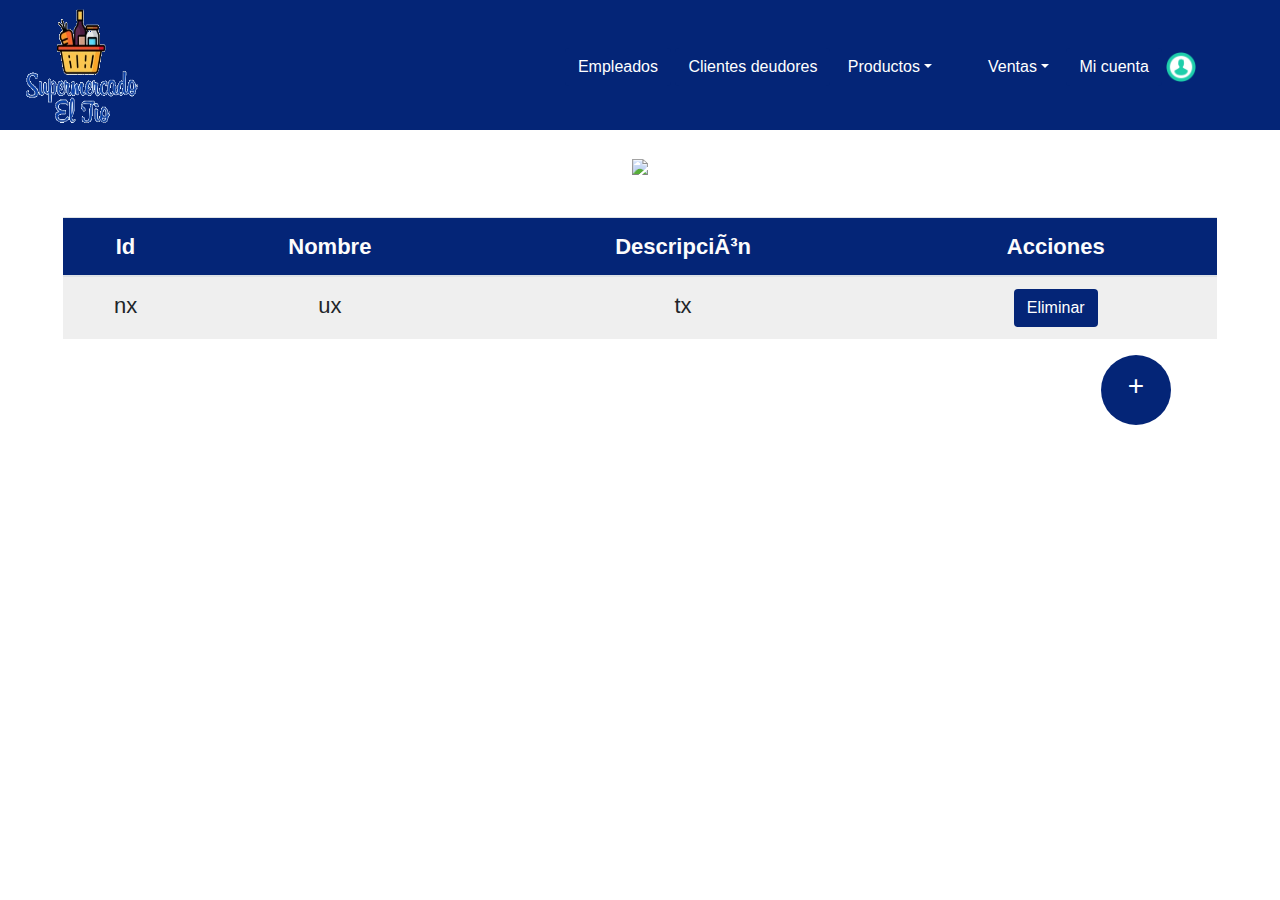
==== html/categoria.html @ 7ef81a34 "Upload New File" ====
<!DOCTYPE html>
<html lang="en">

<head>
	<title>Categorías - Supermercado El Tío
    <meta charset="UTF-8">
    <meta name="viewport" content="width=device-width, initial-scale=1.0">
	</title>

	<link rel="stylesheet" type="text/css" href="../css/bootstrap.min.css"/>
	<link rel="stylesheet" type="text/css" href="../css/index.css"/>
	<link rel="stylesheet" type="text/css" href="../css/producto.css"/>
	
</head>
<body onload="">
	<script rel="stylesheet" type="text/javascript" src=""></script>



<div  id="banner" class="container-fluid">
	<div class="row">
		<div class="col-md-4 text-white text-center">
			<img src="../images/logo.png" class="d-block" alt='...' height="130px" width="130px"></div>
			<div id="fuente" class="col-md-5 mt-4 text-white text-right"><br>				
				<a href="empleados.html"><button type="button" style="background-color:#042577" onclick ="empleados.html" class="btn text-white">Empleados</button></a>
				<a href="deudores.html"><button type="button" style="background-color:#042577" class="btn text-white">Clientes deudores</button></a>
				<a class="btn dropdown-toggle" role="button" data-toggle="dropdown" style="color:white" aria-haspopup="true">Productos</a>
					  <div class="dropdown-menu" aria-labelledby="dropdownMenuLink">
					    <a class="dropdown-item" href="producto.html">Ver Productos</a>
					    <a class="dropdown-item" href="categoria.html">Gestionar Categorías</a></div>
			</div>
			<div id="fuente" class="col-md-3 mt-4 text-white text-left"><br>
				<a class="btn dropdown-toggle" role="button" data-toggle="dropdown" style="color:white" aria-haspopup="true">Ventas</a>
					  <div class="dropdown-menu" aria-labelledby="dropdownMenuLink">
					    <a class="dropdown-item" href="histventas.html">Ventas Realizadas</a>
					    <a class="dropdown-item" href="factura.html">Registrar Venta</a></div>
					  <a href="micuenta.html"><button type="button" style="background-color:#042577" class="btn text-white">Mi cuenta</button></a>
				<a href="micuenta.html"><img src="../images/User_Circle.png" class="align-right" alt='...' height="30px" width="30px"></a>
			</div>				
	</div>
</div><br>

		
<div class="container-fluid text-center">
	<img src="../images/figuras.jpg" width="100%"></div><br>

<div class="row ml-5 mr-5">
<table class="table table-striped text-center" style="font-size:22px">
  <thead>
    <tr>
      <th scope="col">Id</th>
      <th scope="col">Nombre</th>
      <th scope="col">Descripción</th>
      <th scope="col">Acciones</th>
    </tr>
  </thead>
  <tbody>
    <tr>
      <td>nx</td>
      <td>ux</td>
      <td>tx</td>
      <td>
      <a href="#categoria1"  data-toggle="modal"><button type="button" style="background-color:#042577" class="btn text-white">Eliminar</button></a></td>
    </tr>

    <div class="modal fade" id="categoria1" style="top:250px">
			<div class="modal-dialog">
				<div class="modal-content">
					<div class="model-header">
						<button tyle="button" class="close" data-dismiss="modal" aria-hidden="true" style="margin-right: 10px">&times;</button>
						<h6 class="modal-title" style="text-align: center">¿Seguro quiere eliminar la categoría?</h6>
						</div>
						<div class="modal-footer">
					
						</div>
						<button type="button" style="background-color:#042577; font-size:16px; width:40%; margin-left:150px" class="btn text-white">Eliminar Categoría</button>
						<br>
					
					</div>
				</div>
</div>

  </tbody>
</table>
</div>

<div class="row">
<div class="col-md-11 text-right"  >
		    <a href="#categoria2" data-toggle="modal"><button id="redondo" style="background-color:#042577" class="btn text-white"><h3>+</h3></button></a>
		  </div>
</div>


<div class="modal fade" id="categoria2" style="top:70px">
  <div class="modal-dialog">
    <div class="modal-content">
      <div class="modal-header">
        <h4 class="modal-titletext-center" id="exampleModalLabel">Añadir Categoría</h4>
        <button type="button" class="close" data-dismiss="modal" aria-label="Close">
          <span aria-hidden="true">&times;</span>
        </button>
      </div>
      <div class="modal-body">
        <form>
          <div class="form-group">
            <label for="recipient-name" class="col-form-label">ID</label>
            <input type="text" class="form-control" id="recipient-telf">
          </div>
          <div class="form-group">
            <label for="message-text" class="col-form-label">Nombre</label>
           <input type="text" class="form-control" id="recipient-dir">
          </div>
          <div class="form-group">
            <label for="message-text" class="col-form-label">Descripción</label>
            <input type="text" class="form-control" id="recipient-cargo">
          </div>
        </form>
      </div>
      <div class="modal-footer">
        <button type="button" class="btn btn-secondary" data-dismiss="modal">Cancelar</button>
        <button type="button" class="btn btn-primary">Guardar cambios</button>
      </div>
    </div>
  </div>
</div>




<script src="https://code.jquery.com/jquery-3.5.1.slim.min.js" integrity="sha384-DfXdz2htPH0lsSSs5nCTpuj/zy4C+OGpamoFVy38MVBnE+IbbVYUew+OrCXaRkfj" crossorigin="anonymous"></script>
<script src="https://cdn.jsdelivr.net/npm/popper.js@1.16.1/dist/umd/popper.min.js" integrity="sha384-9/reFTGAW83EW2RDu2S0VKaIzap3H66lZH81PoYlFhbGU+6BZp6G7niu735Sk7lN" crossorigin="anonymous"></script>
<script src="https://stackpath.bootstrapcdn.com/bootstrap/4.5.2/js/bootstrap.min.js" integrity="sha384-B4gt1jrGC7Jh4AgTPSdUtOBvfO8shuf57BaghqFfPlYxofvL8/KUEfYiJOMMV+rV" crossorigin="anonymous"></script>
	<script type="text/javascript" src="js/bootstrap.min.js"></script>
</body>
</html>
---- css/index.css ----
@charset "utf-8";

#banner{
	background-color:#042577;
	
	 height: 130px; 
      width: 100%; 
}

#fuente{
	font-family:"Helvetica";
	color:#fcfcfc;

}


#fcontenido{
	font-family:"Helvetica";
	color:#000000;
	padding:35px;
}

#contenido{
	background-color:#ffff;
	opacity: 80%;
	margin-left:470px;
	width:30%;
	height: 450px; 
	padding:15px;
}
#tam{
	width: 80%;
	margin: 0 auto;	

}
#nombre{
	font-family:"Impact";
	color:#042577;
	background-color:#C5D2F2;
	opacity: 90%;
	margin-left:470px;
	width:30%;
	height: 100px; 
	padding:15px;
}
#letra{
	font-family:"Helvetica";
	color:black;
	font-weight: bold;
} 

#ole{
	margin-left: 47%;

}

#tamano{
	border:2px solid #32a858;
	background-color:#defce8;
	margin:0 auto;
	width:100%;
	height:auto;
	padding:15px;
	-webkit-border-radius:12px;	-moz-border-radius:12px;border-radius:12px; /* css3 */
}
#err{
	border:2px solid #d64747;
	background-color:#d64747;
	margin:0 auto;
	width:50%;
	font-weight: bold;

	height:auto;
	padding:15px;
	-webkit-border-radius:12px;	-moz-border-radius:12px;border-radius:12px; /* css3 */
}



table{
	background:#fcfcfc; 
	margin: 15px;
	text-align: center;
	
font-size:"40";
} 
table th{
	color:#fcfcfc;
	text-align:center;
	background:#042577
}
table tr:nth-child(even) {/* css3 */ 
 	color:#000;
	background:#dddddd; 
	text-align: center;
}
table tr:nth-child(odd) {/* css3 */
	color: #000
	background: #042577;
	text-align: center;
}
table tr:nth-child(odd):hover{
	background-color:#a4c2eb;
	text-align: center;
}
table tr:nth-child(even):hover{
	background-color:#a4c2eb;
	text-align: center;
}
#vent{
	border:2px solid #FFFFFF;
	background-color:#FFFFFF;
	margin:0 auto;
	width:95%;
	height:auto;
	padding:15px;
	-webkit-border-radius:12px;	-moz-border-radius:12px;border-radius:12px; /* css3 */
	position:relative;      
                -webkit-box-shadow:0 0px 4px #777, 0 0 20px #CCC inset;
                -moz-box-shadow:0 0px 4px #777, 0 0 20px #CCC inset;
                box-shadow:0 0px 4px #777, 0 0 20px #CCC inset;
}

#totalfiado{
	font-size: 30px;
	margin-left: 50px;
}


#totalfiado{
	font-size: 25px;
  
}

#saldo{
	margin-left: 50px;
	font-size: 20px;
}
#clien{
	margin-left: 50px;
	font-size: 20px;
}

#btnAbono{
	margin-left: 320px;
}


#redondo{

  width: 70px;
  height: 70px;
   border-radius: 50%;
   align-self: 500px;
}
---- css/producto.css ----
@charset "utf-8";

#banner{
	background-color:#042577;
	
	 height: 130px; 
      width: 100%; 
}

#fuente{
	font-family:"Helvetica";
	color:#fcfcfc;

}

#fcontenido{
	font-family:"Helvetica";
	color:#000000;
	padding:35px;
}

#contenido{
	border:2px solid #32a858;
	background-color:#a6f5c0;
	margin:0 auto;
	width:80%;
	height:auto;
	padding:15px;
	-webkit-border-radius:12px;	-moz-border-radius:12px;border-radius:12px; /* css3 */
}


#ole{
	margin-left: 47%;

}

#tamano{
	border:2px solid #32a858;
	background-color:#defce8;
	margin:0 auto;
	width:100%;
	height:auto;
	padding:15px;
	-webkit-border-radius:12px;	-moz-border-radius:12px;border-radius:12px; /* css3 */
}
#err{
	border:2px solid #d64747;
	background-color:#d64747;
	margin:0 auto;
	width:50%;
	font-weight: bold;

	height:auto;
	padding:15px;
	-webkit-border-radius:12px;	-moz-border-radius:12px;border-radius:12px; /* css3 */
}

table{
	background:#fcfcfc; 
	margin: 15px;
	text-align: center;
	
font-size:"40";
} 
table th{
	color:#fcfcfc;
	text-align:center;
	background:#042577
}



table tr:nth-child(even) {/* css3 */ 
 	color:#000;
	background:#dddddd; 
	text-align: center;
}
table tr:nth-child(odd) {/* css3 */
	color: #000
	background: #042577;
	text-align: center;
}
table tr:nth-child(odd):hover{
	background-color:#a4c2eb;
	text-align: center;
}
table tr:nth-child(even):hover{
	background-color:#a4c2eb;
	text-align: center;
}

table td:nth-child(3){
	text-align: center;
}

#redondo{

  width: 70px;
  height: 70px;
   border-radius: 50%;
   align-self: 500px;
}

.button {
background-color: #a4c2eb;
border-radius: 6px;
border: none;
color: #000000;
cursor: pointer;
font-size: 16px;
padding: 16px 24px;
text-align: center;
width: auto;
}
.button:hover {
background-color: #042577;
color: #fff;
}
#bt{
	width: 50%;
	margin: 0 auto;	
}
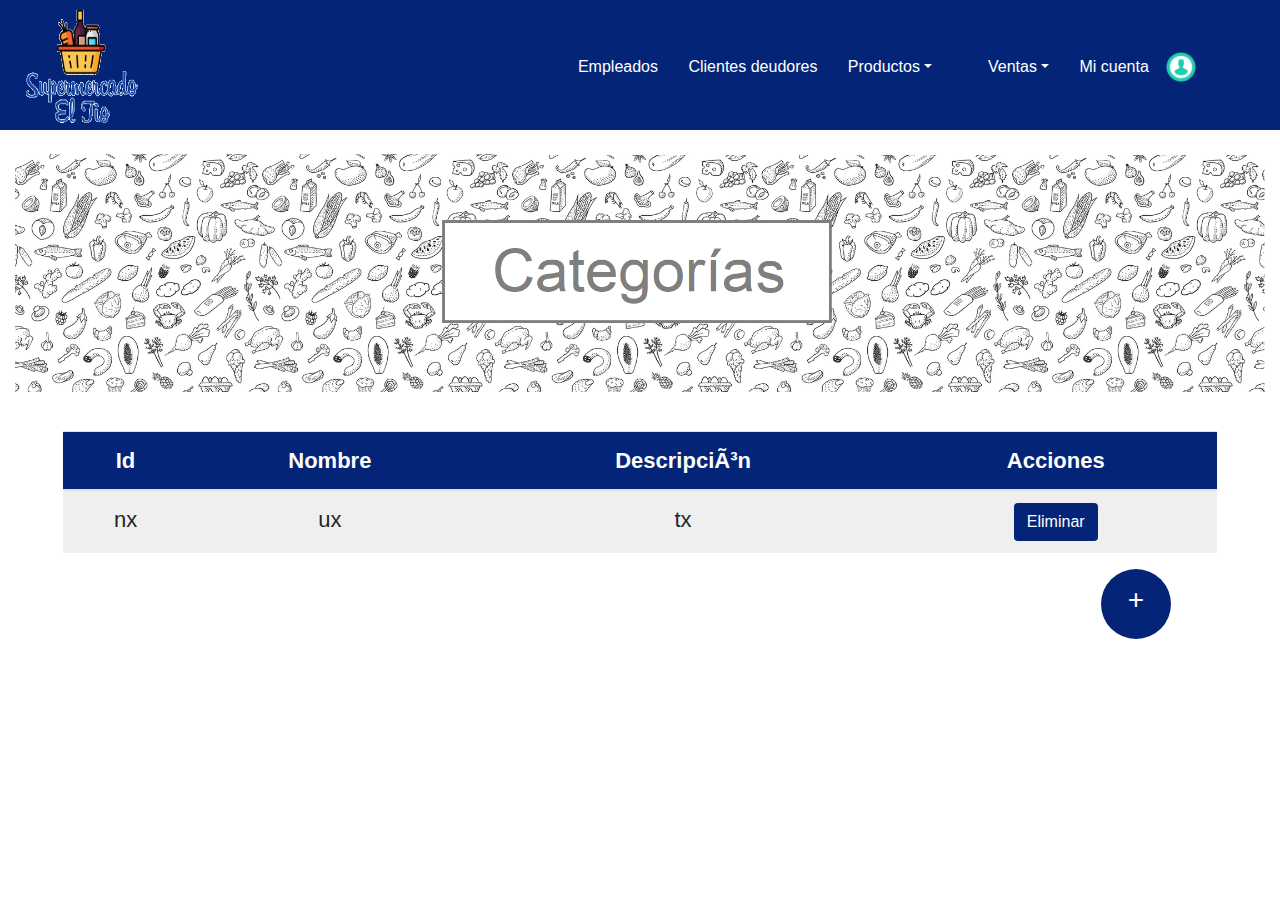
==== commit cd6c6876: "Update html/producto.html, html/inicio.html, html/histventas.html, html/factura.html, html/empleados" ====
--- a/html/categoria.html
+++ b/html/categoria.html
@@ -20,7 +20,7 @@
 <div  id="banner" class="container-fluid">
 	<div class="row">
 		<div class="col-md-4 text-white text-center">
-			<img src="../images/logo.png" class="d-block" alt='...' height="130px" width="130px"></div>
+			<a href="inicio.html"><img src="../images/logo.png" class="d-block" alt='...' height="130px" width="130px"></a></div>
 			<div id="fuente" class="col-md-5 mt-4 text-white text-right"><br>				
 				<a href="empleados.html"><button type="button" style="background-color:#042577" onclick ="empleados.html" class="btn text-white">Empleados</button></a>
 				<a href="deudores.html"><button type="button" style="background-color:#042577" class="btn text-white">Clientes deudores</button></a>
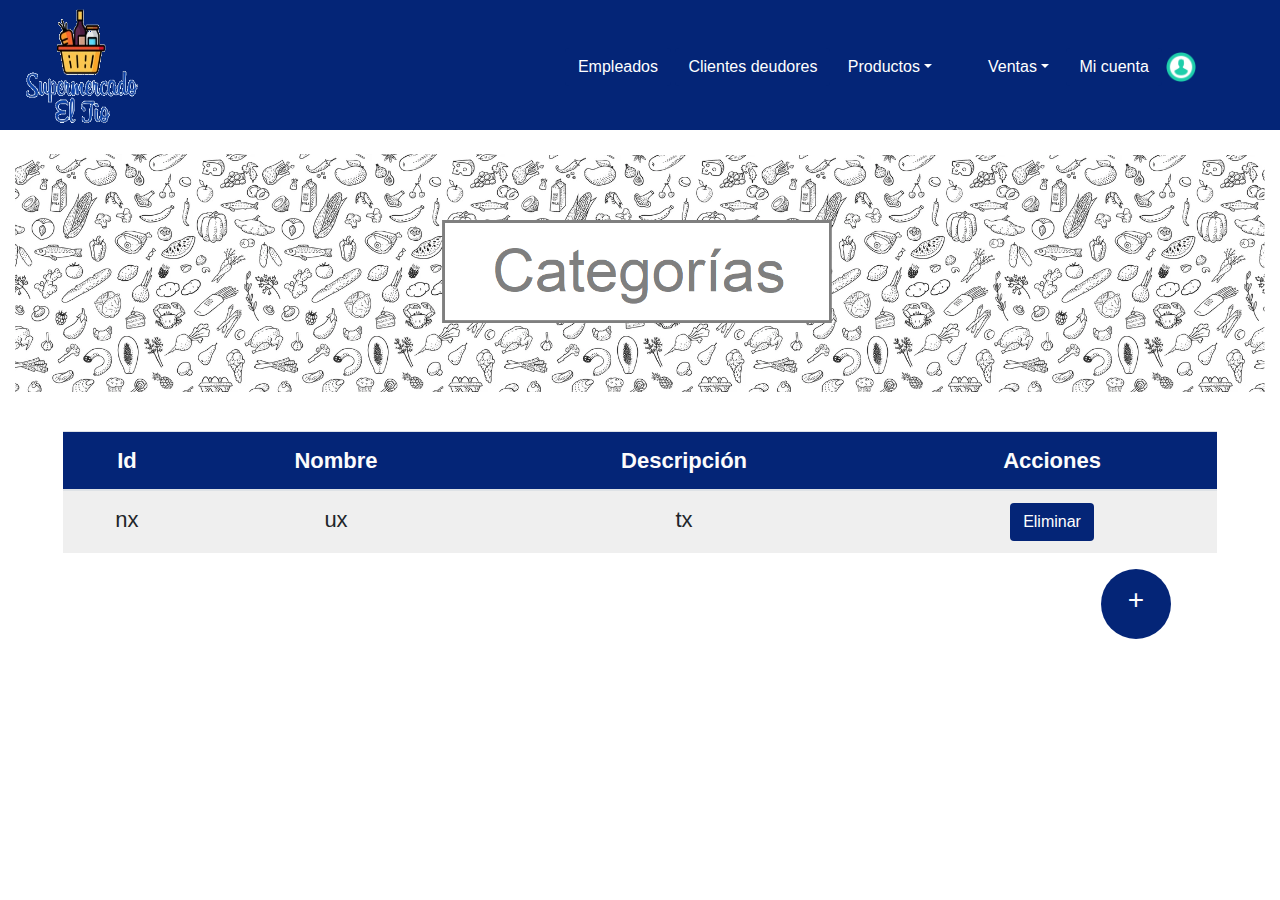
==== commit 1b5d44dd: "Update html/categoria.html, html/deudores.html, html/empleados.html, html/factura.html, html/histven" ====
--- a/html/categoria.html
+++ b/html/categoria.html
@@ -2,10 +2,10 @@
 <html lang="en">
 
 <head>
-	<title>Categorías - Supermercado El Tío
+	<title>Categorías - Supermercado El Tío</title>
     <meta charset="UTF-8">
     <meta name="viewport" content="width=device-width, initial-scale=1.0">
-	</title>
+	
 
 	<link rel="stylesheet" type="text/css" href="../css/bootstrap.min.css"/>
 	<link rel="stylesheet" type="text/css" href="../css/index.css"/>
@@ -132,4 +132,4 @@
 <script src="https://stackpath.bootstrapcdn.com/bootstrap/4.5.2/js/bootstrap.min.js" integrity="sha384-B4gt1jrGC7Jh4AgTPSdUtOBvfO8shuf57BaghqFfPlYxofvL8/KUEfYiJOMMV+rV" crossorigin="anonymous"></script>
 	<script type="text/javascript" src="js/bootstrap.min.js"></script>
 </body>
-</html>
+</html>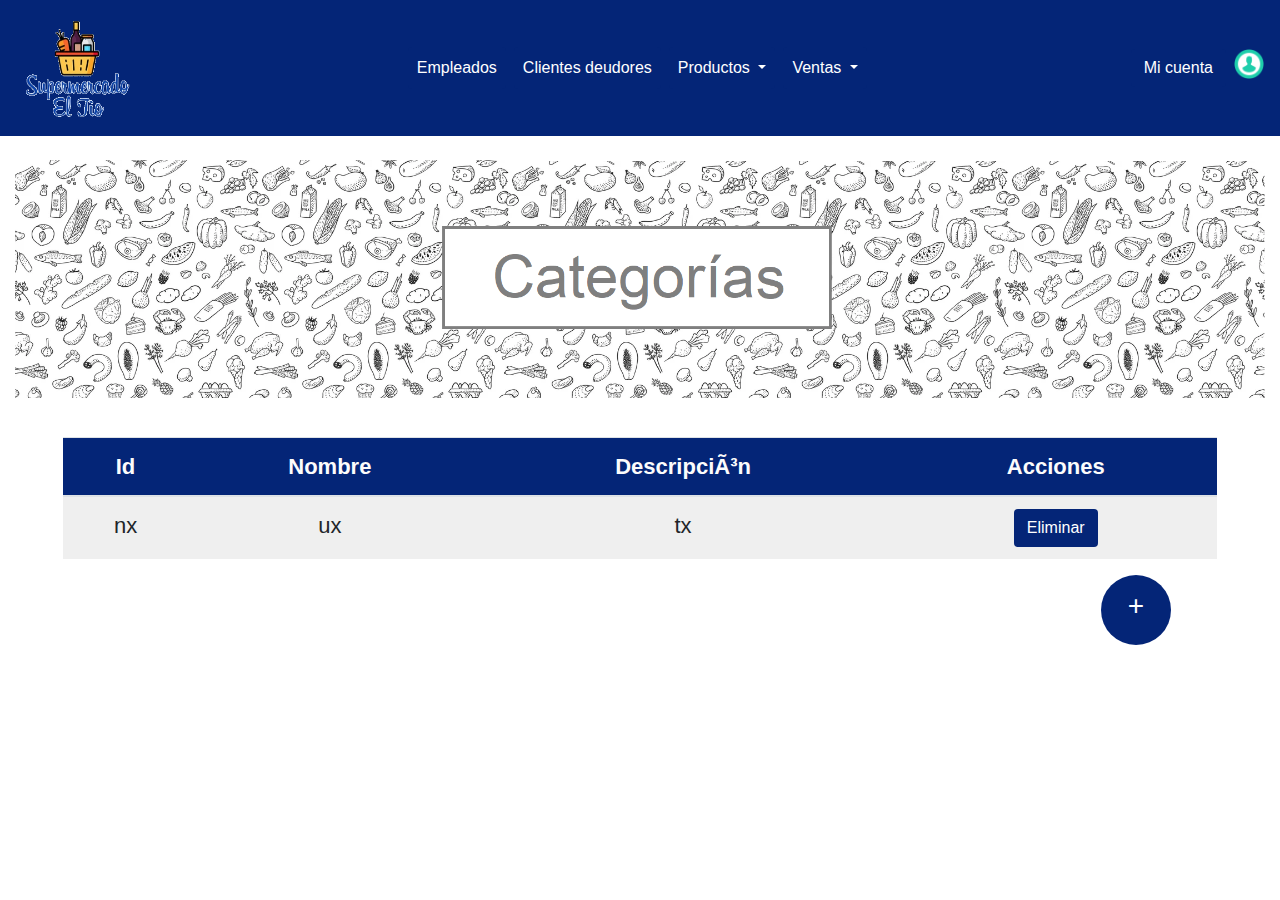
==== commit 81b45681: "cambio en el menu para que sea responsivo y alguna mejoras en la interfaz factura" ====
--- a/html/categoria.html
+++ b/html/categoria.html
@@ -2,10 +2,10 @@
 <html lang="en">
 
 <head>
-	<title>Categorías - Supermercado El Tío</title>
+	<title>Categorías - Supermercado El Tío
     <meta charset="UTF-8">
     <meta name="viewport" content="width=device-width, initial-scale=1.0">
-	
+	</title>
 
 	<link rel="stylesheet" type="text/css" href="../css/bootstrap.min.css"/>
 	<link rel="stylesheet" type="text/css" href="../css/index.css"/>
@@ -15,9 +15,72 @@
 <body onload="">
 	<script rel="stylesheet" type="text/javascript" src=""></script>
 
+  <nav class="navbar navbar-light navbar-expand-lg sticky-top" style="background-color: #042577;">
+    <button class="navbar-toggler navbar-toggler-light bg-white" type="button" data-toggle="collapse"
+      data-target="#navbarTogglerDemo01" aria-controls="navbarTogglerDemo01" aria-expanded="false"
+      aria-label="Toggle navigation">
+      <span class="navbar-toggler-icon"></span>
+    </button>
+    <!-- <a class="navbar-brand" href="index.html">
+        <img src="img/titulo.png" width="30" height="30" class="d-inline-block align-top" alt="logo">
+        S.A.A.M
+      </a> -->
+    <a class="navbar-brand" href="inicio.html">
+      <img src="../images/logo.png" class="d-block" alt='...' height="110px" width="120px">
+    </a>
+    <div class="collapse navbar-collapse" id="navbarTogglerDemo01">
+      <div class="navbar-nav mr-auto ml-auto">
+        <!-- <a class="nav-item nav-link mr-2 active" href="index.html">Quienes Somos? <span
+              class="sr-only">(current)</span></a>
+          <a class="nav-item nav-link mr-2" href="registroMascota.html">Registrar Mascota</a>
+          <a class="nav-item nav-link mr-2" href="adoptar.html">Adoptar</a>
+          <a class="nav-item nav-link mr-2" href="#">Mascotas Perdidas</a>
+          <a class="nav-item nav-link mr-2" href="#">Cuidados</a> -->
+        <a href="empleados.html"><button type="button" style="background-color:#042577" onclick="empleados.html"
+            class="btn text-white nav-item nav-link mr-2">Empleados</button>
+        </a>
+        <a href="deudores.html"><button type="button" style="background-color:#042577"
+            class="btn text-white nav-item nav-link mr-2">Clientes
+            deudores</button>
+        </a>
+        <div class="dropdown">
+          <button class="btn text-white dropdown-toggle nav-item nav-link mr-2" type="button"
+            style="background-color:#042577" id="dropdownMenuButton" data-toggle="dropdown" aria-haspopup="true"
+            aria-expanded="false">
+            Productos
+          </button>
+          <div class="dropdown-menu" aria-labelledby="dropdownMenuButton">
+            <a class="dropdown-item" href="producto.html">Ver Productos</a>
+            <div class="dropdown-divider"></div>
+            <a class="dropdown-item" href="categoria.html">Gestionar Categorías</a>
+          </div>
+        </div>
+        <div class="dropdown">
+          <button class="btn text-white dropdown-toggle nav-item nav-link mr-2" type="button"
+            style="background-color:#042577" id="dropdownMenuButton" data-toggle="dropdown" aria-haspopup="true"
+            aria-expanded="false">
+            Ventas
+          </button>
+          <div class="dropdown-menu" aria-labelledby="dropdownMenuButton">
+            <a class="dropdown-item" href="histventas.html">Ventas Realizadas</a>
+            <div class="dropdown-divider"></div>
+            <a class="dropdown-item" href="factura.html">Registrar Venta</a>
+          </div>
+        </div>
+      </div>
+      <div class="d-flex flex-row justify-content-center">
+        <!-- <a href="inicio.html" class="btn btn-primary mr-2">iniciar Sesion</a>
+          <a href="#" class="btn btn-success">Registrarse</a> -->
+        <a href="micuenta.html"><button type="button" style="background-color:#042577" class="btn text-white mr-2">Mi
+            cuenta</button></a>
+        <a href="micuenta.html"><img src="../images/User_Circle.png" class="align-right justify-content-center"
+            alt='...' height="30px" width="30px"></a>
+      </div>
+    </div>
+  </nav><br>
 
 
-<div  id="banner" class="container-fluid">
+<!-- <div  id="banner" class="container-fluid">
 	<div class="row">
 		<div class="col-md-4 text-white text-center">
 			<a href="inicio.html"><img src="../images/logo.png" class="d-block" alt='...' height="130px" width="130px"></a></div>
@@ -38,7 +101,7 @@
 				<a href="micuenta.html"><img src="../images/User_Circle.png" class="align-right" alt='...' height="30px" width="30px"></a>
 			</div>				
 	</div>
-</div><br>
+</div><br> -->
 
 		
 <div class="container-fluid text-center">
@@ -132,4 +195,4 @@
 <script src="https://stackpath.bootstrapcdn.com/bootstrap/4.5.2/js/bootstrap.min.js" integrity="sha384-B4gt1jrGC7Jh4AgTPSdUtOBvfO8shuf57BaghqFfPlYxofvL8/KUEfYiJOMMV+rV" crossorigin="anonymous"></script>
 	<script type="text/javascript" src="js/bootstrap.min.js"></script>
 </body>
-</html>+</html>
--- a/css/index.css
+++ b/css/index.css
@@ -13,6 +13,15 @@
 
 }
 
+nav a:hover{
+	margin-top: 5px;
+	margin-left: 5px;
+}
+
+nav button:hover{
+	margin-top: 5px;
+	margin-left: 5px;
+}
 
 #fcontenido{
 	font-family:"Helvetica";
--- a/css/producto.css
+++ b/css/producto.css
@@ -33,6 +33,16 @@
 #ole{
 	margin-left: 47%;
 
+}
+
+nav a:hover{
+	margin-top: 5px;
+	margin-left: 5px;
+}
+
+nav button:hover{
+	margin-top: 5px;
+	margin-left: 5px;
 }
 
 #tamano{
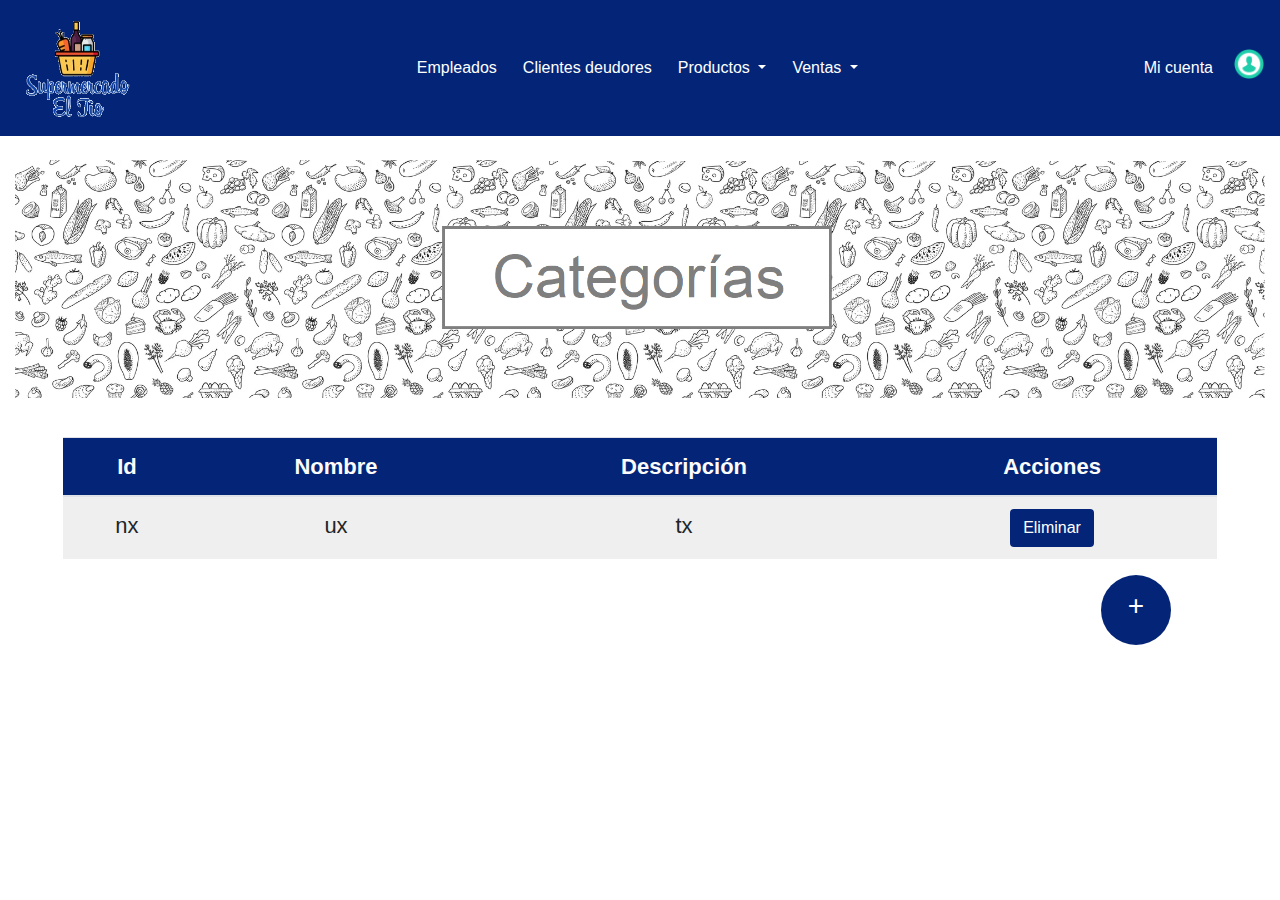
==== commit 01747588: "Actualizar el menu para que sea responsivo y algunas modificaciones en la interfaz factura" ====
--- a/html/categoria.html
+++ b/html/categoria.html
@@ -2,10 +2,10 @@
 <html lang="en">
 
 <head>
-	<title>Categorías - Supermercado El Tío
+	<title>Categorías - Supermercado El Tío</title>
     <meta charset="UTF-8">
     <meta name="viewport" content="width=device-width, initial-scale=1.0">
-	</title>
+	
 
 	<link rel="stylesheet" type="text/css" href="../css/bootstrap.min.css"/>
 	<link rel="stylesheet" type="text/css" href="../css/index.css"/>
@@ -195,4 +195,4 @@
 <script src="https://stackpath.bootstrapcdn.com/bootstrap/4.5.2/js/bootstrap.min.js" integrity="sha384-B4gt1jrGC7Jh4AgTPSdUtOBvfO8shuf57BaghqFfPlYxofvL8/KUEfYiJOMMV+rV" crossorigin="anonymous"></script>
 	<script type="text/javascript" src="js/bootstrap.min.js"></script>
 </body>
-</html>
+</html>